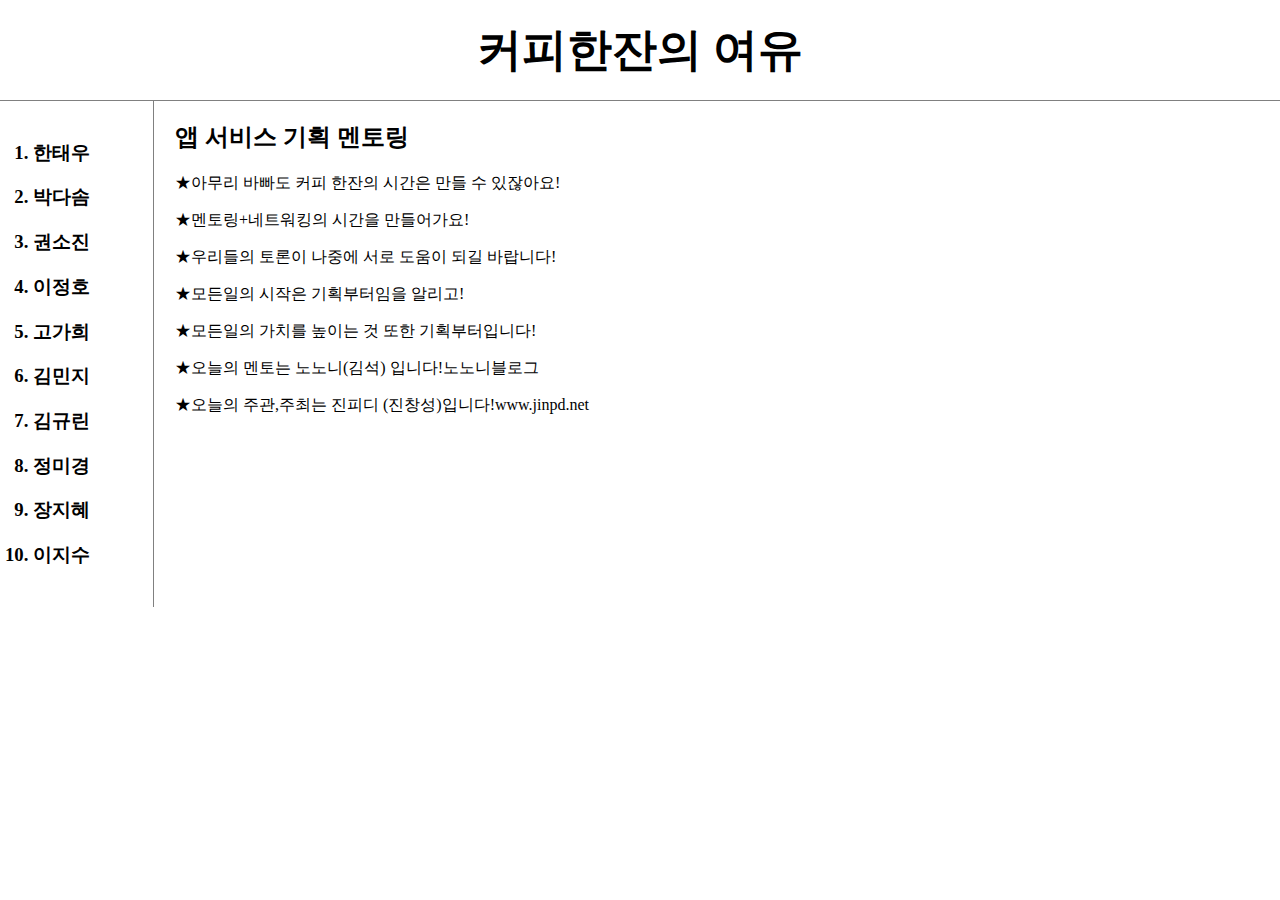
==== index.html @ 3efebd89 "Add files via upload" ====
<!doctype html>
<html>
<head>
  <title>A-class</title>
  <meta charset="utf-8">
  <style>
    body{
      margin: 0;
    }
    #active {
    color: red;
    }

    a {
      color: black;
      text-decoration: none;
    }
    h1 {
      font-size: 45px;
      text-align: center;
      border-bottom:1px solid gray;
      margin: 0;
      padding: 20px;
    }
    ol{
      border-right: 1px solid gray;
      width: 100px;
      margin: 0;
      padding: 20px;
      padding-left: 33px;
    }
    #grid{
      display: grid;
      grid-template-columns: 150px  1fr
    }
    #grid #article{
      padding-left: 25px;
    }
    @media(max-width:400px) {
      #grid{
        display:block;
      }
      ol{
        border-right: none;
      }
      h1{
        border-bottom: none;
      }
    }
  </style>
</head>
<body>
  <h1><a href="index.html">커피한잔의 여유</a></h1>
  <div id="grid">
   <ol>
    <h3><li><a href="1.html">한태우</a></li></h3>
    <h3><li><a href="2.html">박다솜</a></li></h3>
    <h3><li><a href="3.html">권소진</a></li></h3>
    <h3><li><a href="4.html">이정호</a></li></h3>
    <h3><li><a href="5.html">고가희</a></li></h3>
    <h3><li><a href="6.html">김민지</a></li></h3>
    <h3><li><a href="7.html">김규린</a></li></h3>
    <h3><li><a href="8.html">정미경</a></li></h3>
    <h3><li><a href="9.html">장지혜</a></li></h3>
    <h3><li><a href="10.html">이지수</a></li></h3>
   </ol>
   <div id="article">
    <h2>앱 서비스 기획 멘토링</h2>


     <p>
       ★아무리 바빠도 커피 한잔의 시간은 만들 수 있잖아요!
   </p>
   <p>
     ★멘토링+네트워킹의 시간을 만들어가요!
   </p>
   <p>
     ★우리들의 토론이 나중에 서로 도움이 되길 바랍니다!
   </p>
   <p>
     ★모든일의 시작은 기획부터임을 알리고!
   </p>
   <p>
     ★모든일의 가치를 높이는 것 또한 기획부터입니다!
   </p>
   <p>
     ★오늘의 멘토는 노노니(김석) 입니다!<a href="https://blog.naver.com/durandot">노노니블로그</a>
   </p>
   <p>
     ★오늘의 주관,주최는 진피디 (진창성)입니다!<a href="http://www.jinpd.net">www.jinpd.net</a>
   </p>
  </div>
 </div>
</body>
</html>
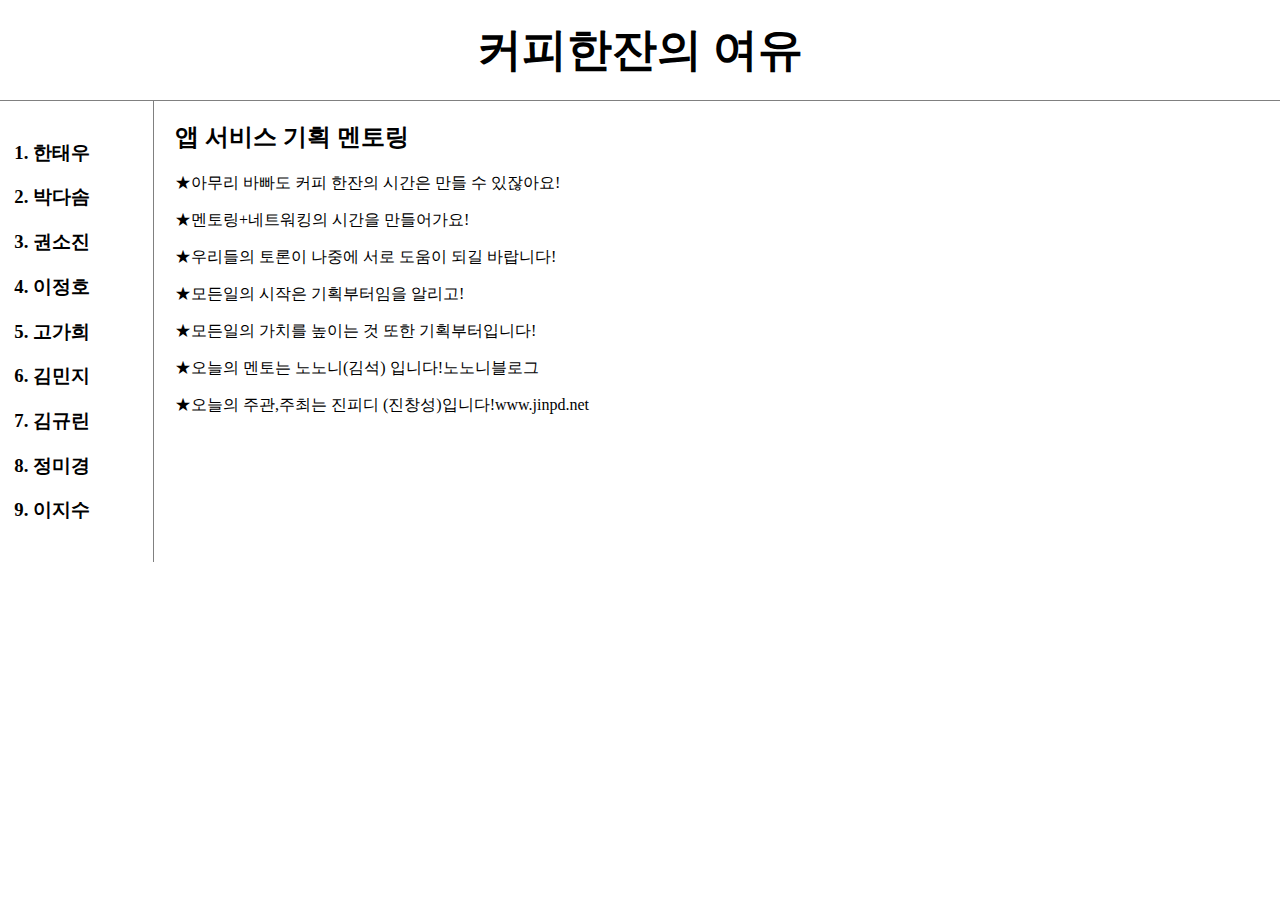
==== commit dfe09a05: "Add files via upload" ====
--- a/index.html
+++ b/index.html
@@ -61,7 +61,6 @@
     <h3><li><a href="6.html">김민지</a></li></h3>
     <h3><li><a href="7.html">김규린</a></li></h3>
     <h3><li><a href="8.html">정미경</a></li></h3>
-    <h3><li><a href="9.html">장지혜</a></li></h3>
     <h3><li><a href="10.html">이지수</a></li></h3>
    </ol>
    <div id="article">
@@ -89,6 +88,25 @@
    <p>
      ★오늘의 주관,주최는 진피디 (진창성)입니다!<a href="http://www.jinpd.net">www.jinpd.net</a>
    </p>
+   <div id="disqus_thread"></div>
+<script>
+    /**
+    *  RECOMMENDED CONFIGURATION VARIABLES: EDIT AND UNCOMMENT THE SECTION BELOW TO INSERT DYNAMIC VALUES FROM YOUR PLATFORM OR CMS.
+    *  LEARN WHY DEFINING THESE VARIABLES IS IMPORTANT: https://disqus.com/admin/universalcode/#configuration-variables    */
+    /*
+    var disqus_config = function () {
+    this.page.url = PAGE_URL;  // Replace PAGE_URL with your page's canonical URL variable
+    this.page.identifier = PAGE_IDENTIFIER; // Replace PAGE_IDENTIFIER with your page's unique identifier variable
+    };
+    */
+    (function() { // DON'T EDIT BELOW THIS LINE
+    var d = document, s = d.createElement('script');
+    s.src = 'https://a-class.disqus.com/embed.js';
+    s.setAttribute('data-timestamp', +new Date());
+    (d.head || d.body).appendChild(s);
+    })();
+</script>
+<noscript>Please enable JavaScript to view the <a href="https://disqus.com/?ref_noscript">comments powered by Disqus.</a></noscript>
   </div>
  </div>
 </body>
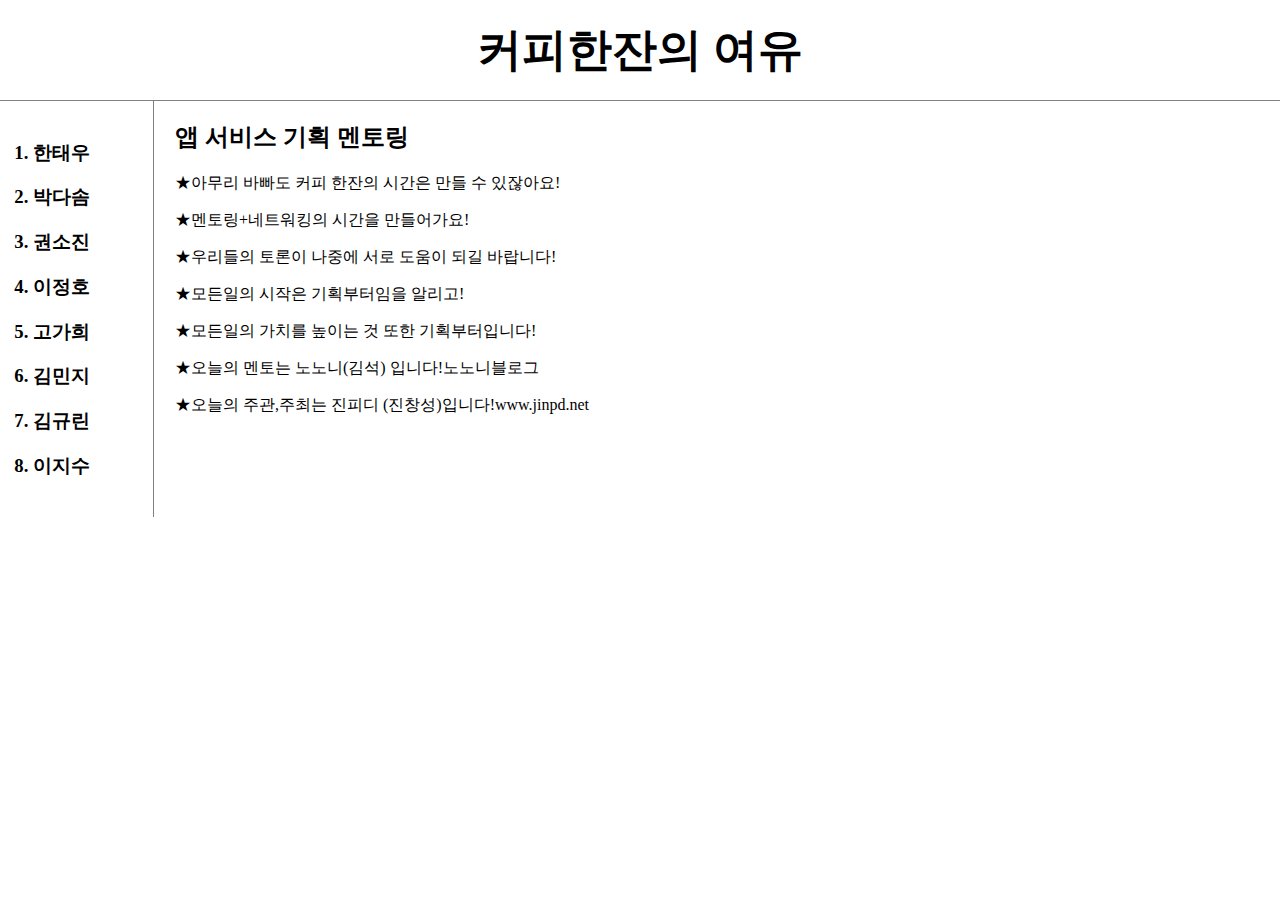
==== commit ad894444: "Add files via upload" ====
--- a/index.html
+++ b/index.html
@@ -60,7 +60,6 @@
     <h3><li><a href="5.html">고가희</a></li></h3>
     <h3><li><a href="6.html">김민지</a></li></h3>
     <h3><li><a href="7.html">김규린</a></li></h3>
-    <h3><li><a href="8.html">정미경</a></li></h3>
     <h3><li><a href="10.html">이지수</a></li></h3>
    </ol>
    <div id="article">
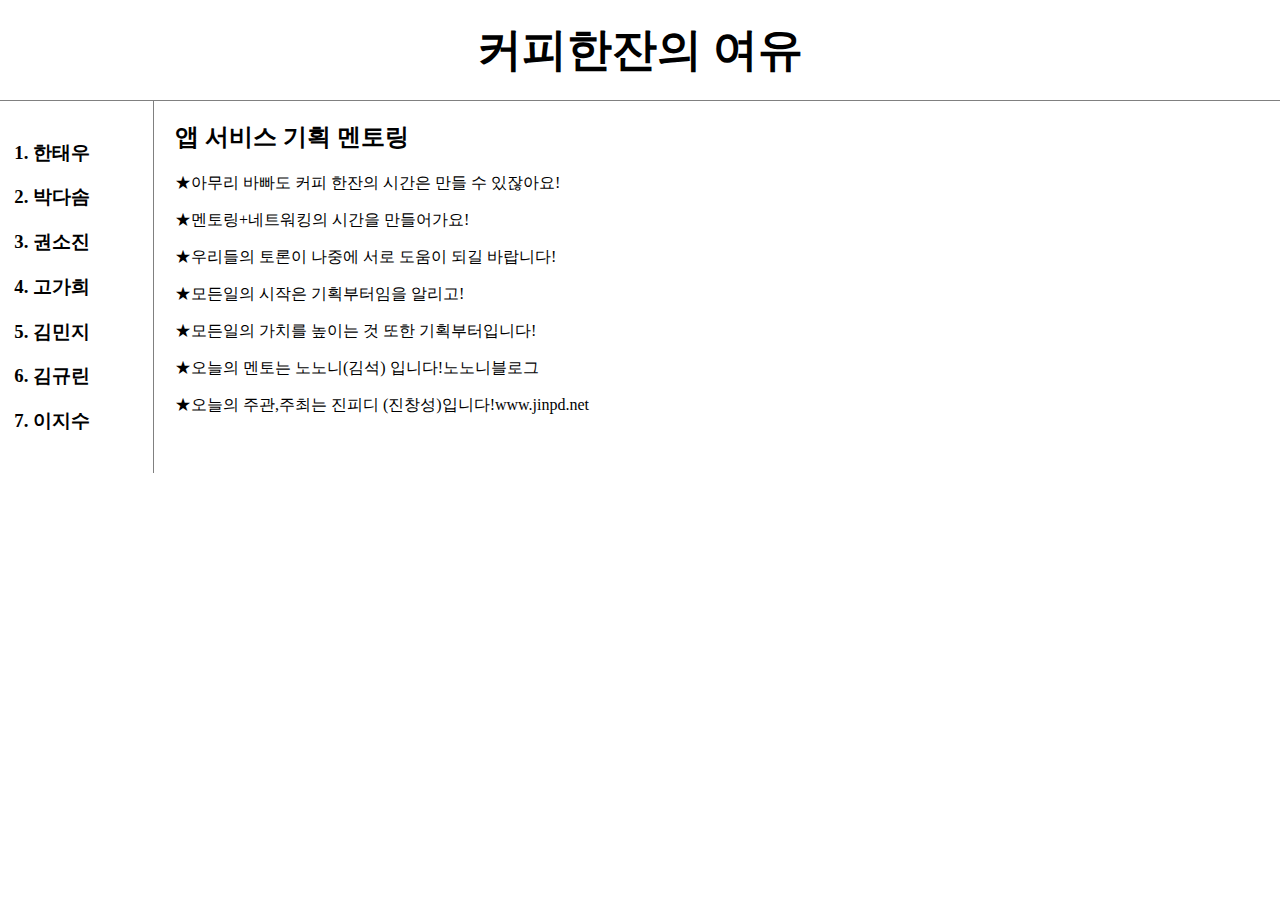
==== commit a9f68352: "Add files via upload" ====
--- a/index.html
+++ b/index.html
@@ -56,7 +56,6 @@
     <h3><li><a href="1.html">한태우</a></li></h3>
     <h3><li><a href="2.html">박다솜</a></li></h3>
     <h3><li><a href="3.html">권소진</a></li></h3>
-    <h3><li><a href="4.html">이정호</a></li></h3>
     <h3><li><a href="5.html">고가희</a></li></h3>
     <h3><li><a href="6.html">김민지</a></li></h3>
     <h3><li><a href="7.html">김규린</a></li></h3>
@@ -64,6 +63,7 @@
    </ol>
    <div id="article">
     <h2>앱 서비스 기획 멘토링</h2>
+
 
 
      <p>
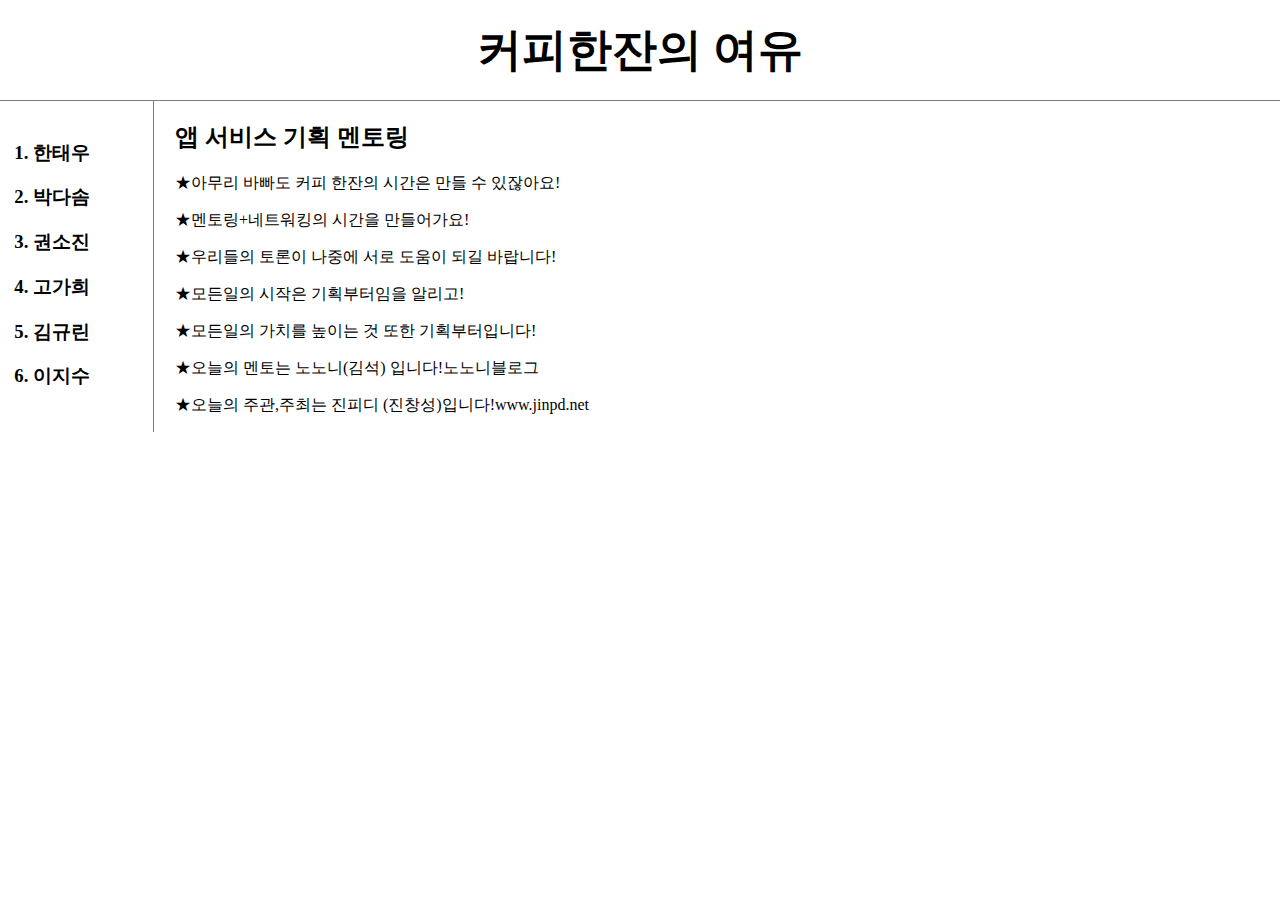
==== commit 2ca9b18b: "Add files via upload" ====
--- a/index.html
+++ b/index.html
@@ -57,7 +57,6 @@
     <h3><li><a href="2.html">박다솜</a></li></h3>
     <h3><li><a href="3.html">권소진</a></li></h3>
     <h3><li><a href="5.html">고가희</a></li></h3>
-    <h3><li><a href="6.html">김민지</a></li></h3>
     <h3><li><a href="7.html">김규린</a></li></h3>
     <h3><li><a href="10.html">이지수</a></li></h3>
    </ol>
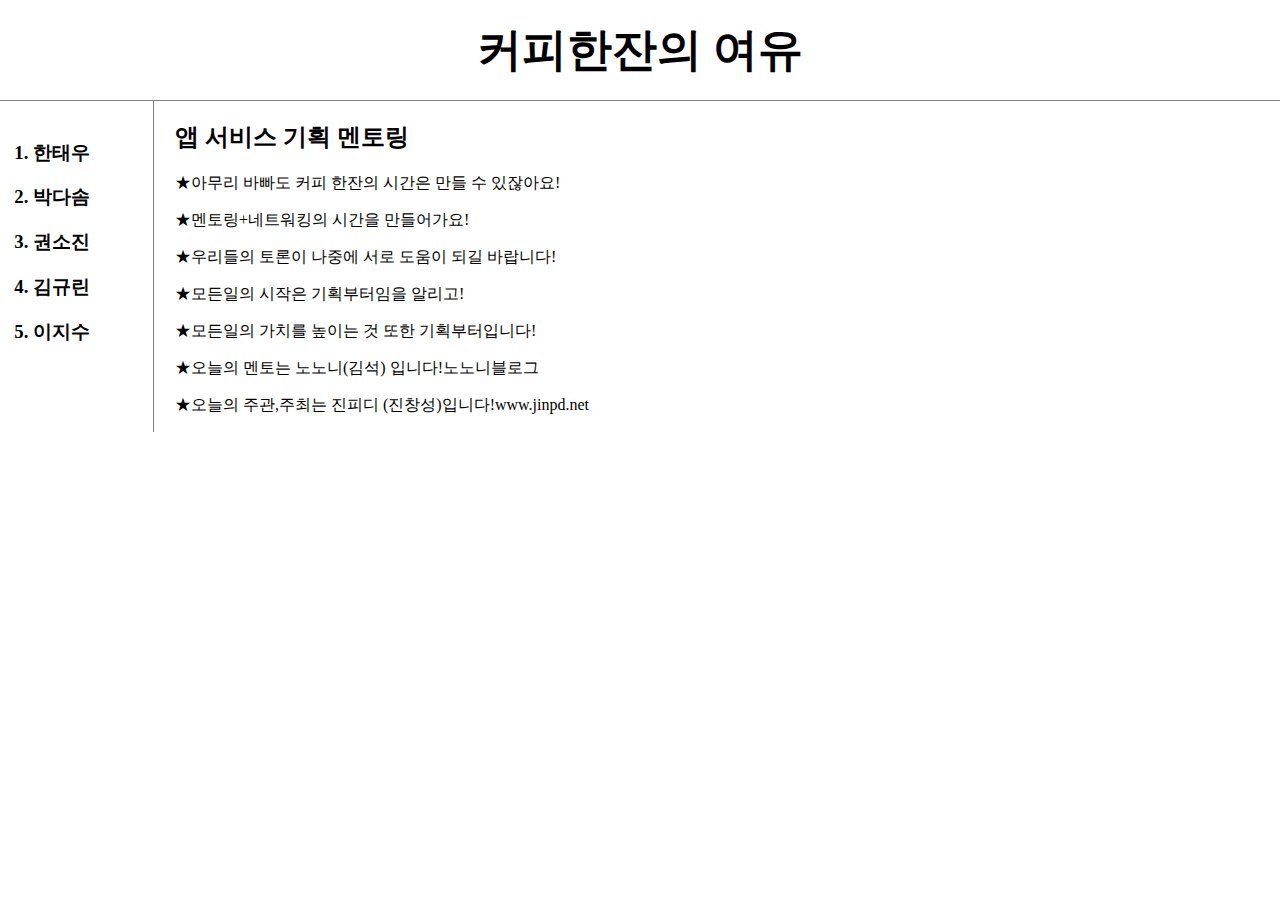
==== commit 27d0dc25: "Add files via upload" ====
--- a/index.html
+++ b/index.html
@@ -56,7 +56,6 @@
     <h3><li><a href="1.html">한태우</a></li></h3>
     <h3><li><a href="2.html">박다솜</a></li></h3>
     <h3><li><a href="3.html">권소진</a></li></h3>
-    <h3><li><a href="5.html">고가희</a></li></h3>
     <h3><li><a href="7.html">김규린</a></li></h3>
     <h3><li><a href="10.html">이지수</a></li></h3>
    </ol>
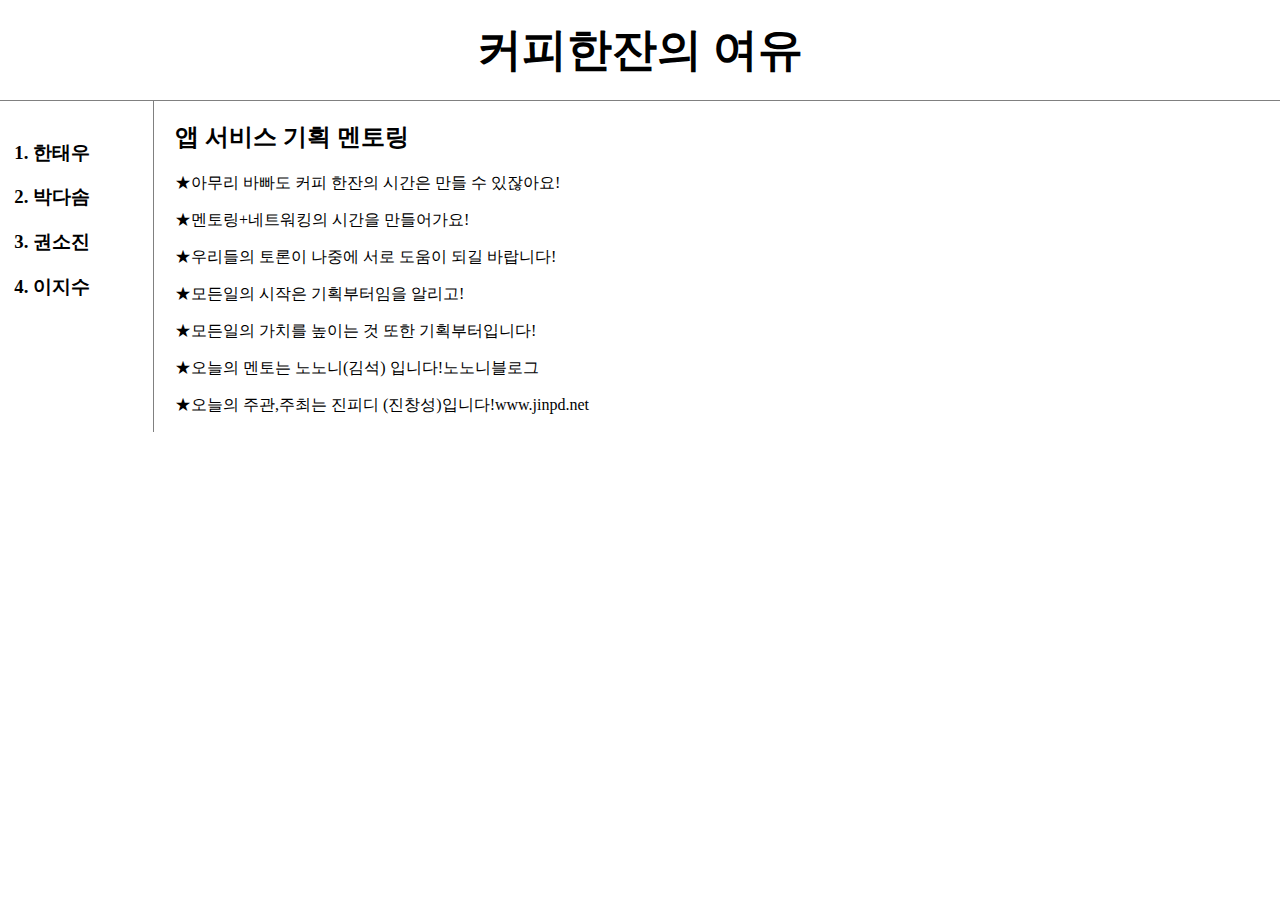
==== commit eacac3e1: "Add files via upload" ====
--- a/index.html
+++ b/index.html
@@ -56,7 +56,6 @@
     <h3><li><a href="1.html">한태우</a></li></h3>
     <h3><li><a href="2.html">박다솜</a></li></h3>
     <h3><li><a href="3.html">권소진</a></li></h3>
-    <h3><li><a href="7.html">김규린</a></li></h3>
     <h3><li><a href="10.html">이지수</a></li></h3>
    </ol>
    <div id="article">
